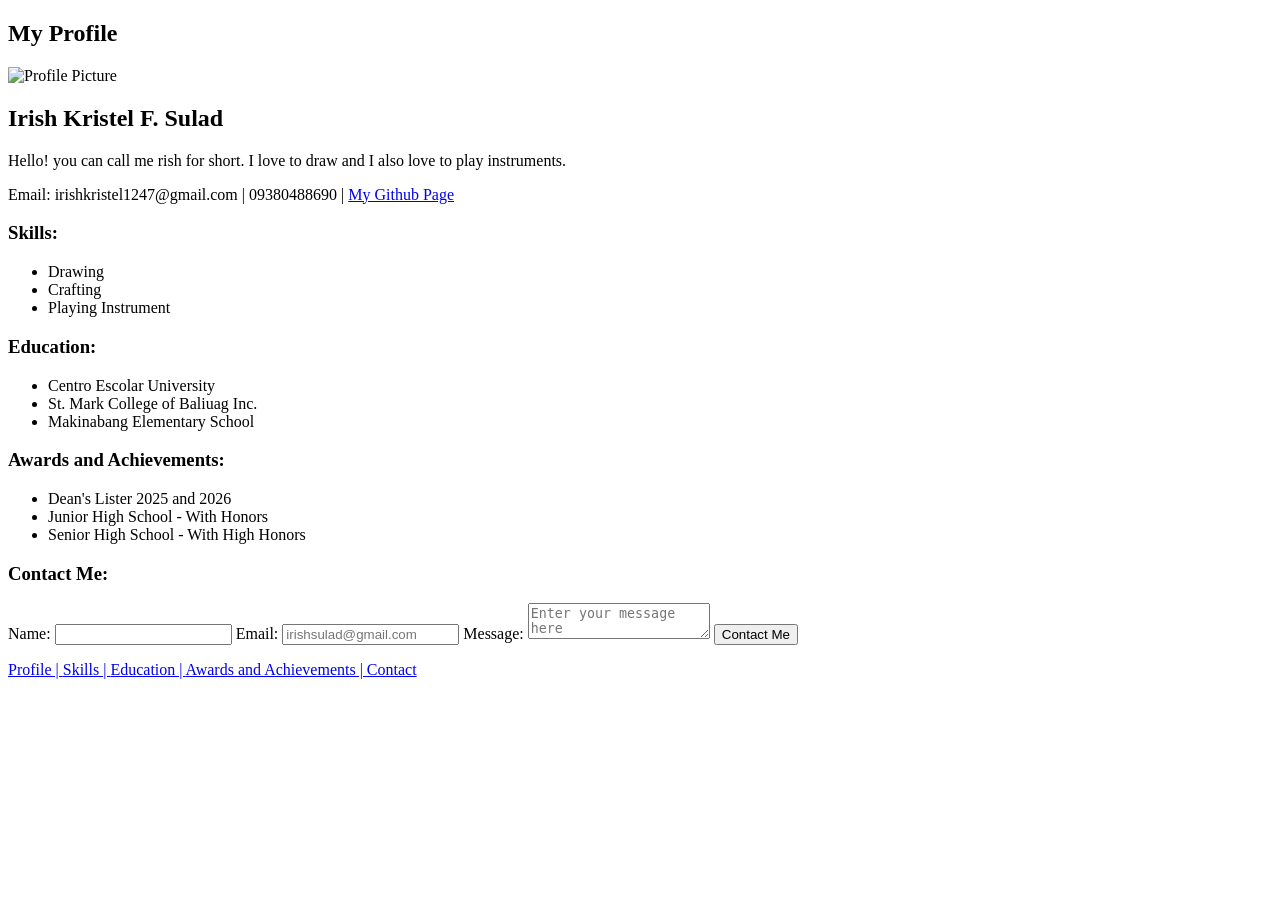
==== Prelim Exam/Build_a_Profile_Page.html @ 11f140a8 "try" ====
<!DOCTYPE html>
<html lang="en">

<head>
    <meta charset="UTF-8">
    <title>PRIN135-PrelimExam</title>
</head>

    <body>
        <section id='profile'>
            <h1>My Profile</h1>
            <img src="https://encrypted-tbn0.gstatic.com/images?q=tbn:ANd9GcRu5SX341aEwG1NtU-SRUDsrAXhOrLWBRkvR7FCFm7s1Q&s=10" alt="Profile Picture" width="200">
            <h2>Irish Kristel F. Sulad</h2>
            <p>Hello! you can call me rish for short. I love to draw and I also love to play instruments.<p>
            <p>Email: irishkristel1247@gmail.com | 09380488690 | <a href="https://sulad2432603-rishk.github.io/PRIN135-PrelimExam-Sulad/Prelim%20Exam/Build_a_Profile_Page.html">My Github Page</a><p> 
        </section>

        <section id="skills">
            <h3>Skills:</h3>
            <ul>
                <li>Drawing</li>
                <li>Crafting</li>
                <li>Playing Instrument</li>
            </ul>
        </section>

        <section id="eduaction">
            <h3>Education:</h3>
            <ul>
                <li>Centro Escolar University</li>
                <li>St. Mark College of Baliuag Inc.</li>
                <li>Makinabang Elementary School</li>
            </ul>
        </section>

        <section id="awards_and_achievements">
            <h3>Awards and Achievements:</h3>
            <ul>
                <li>Dean's Lister 2025 and 2026</li>
                <li>Junior High School - With Honors</li>
                <li>Senior High School - With High Honors</li>
            </ul>
        </section>

        <section id="contact">
            <h3>Contact Me:</h3>
            <form>
                <label for="name">Name: </label>
                <input type="text" id="name" required maxlength="25" palceholder="Irish Sulad">

                <label for="email">Email: </label>
                <input type="email" id="email" required maxlength="25" placeholder="irishsulad@gmail.com">

                <label for="name">Message: </label>
                <textarea width="120" height="100" placeholder="Enter your message here"></textarea>

                <button>Contact Me</button>
            </form>

        </section>

        <p><a href="#profile">Profile | <a href="#skills">Skills | <a href="#education">Education | <a href="#awards_and_achievements"> Awards and Achievements | <a href="contact">Contact</p>

    </body>
</html>
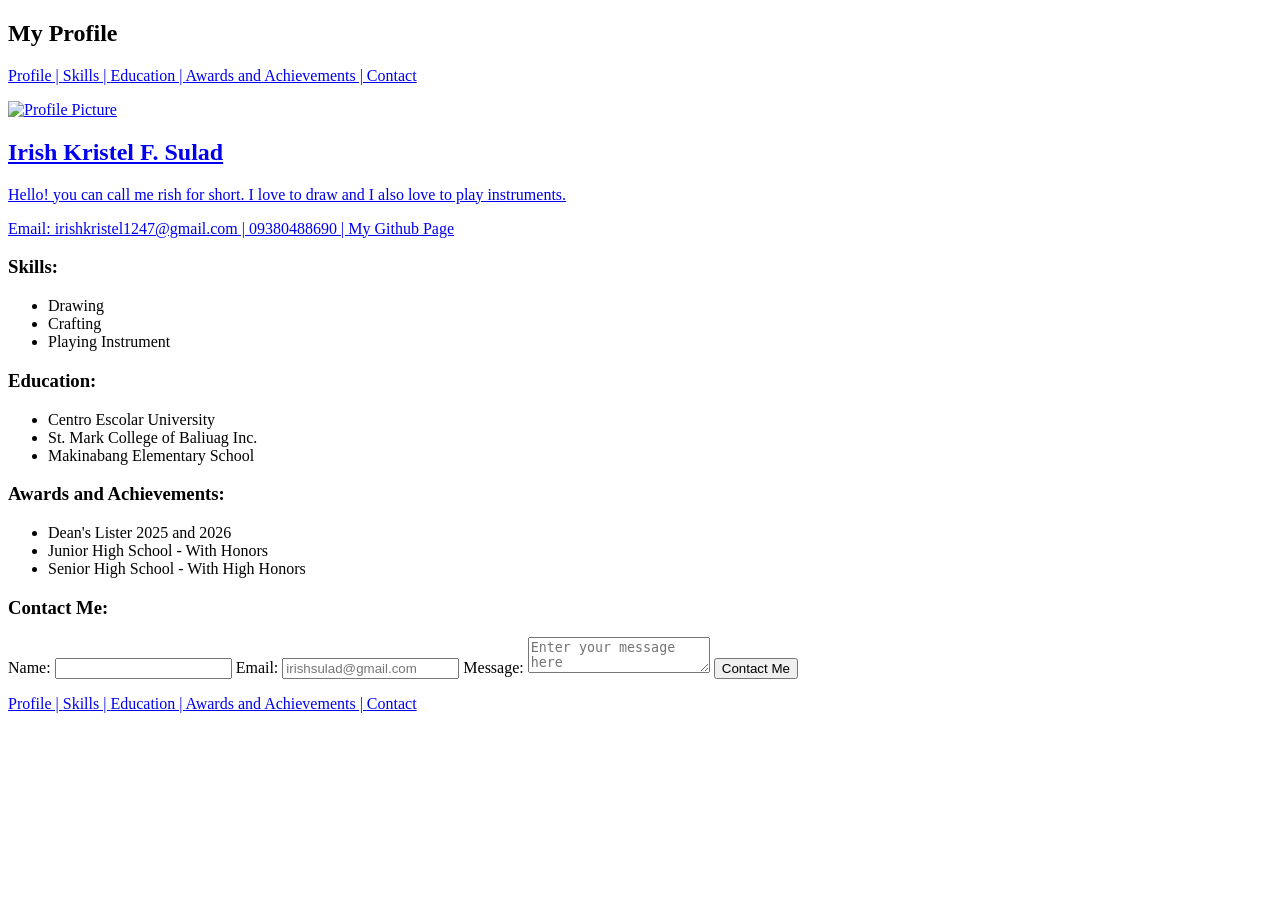
==== commit e6a18415: "try" ====
--- a/Prelim Exam/Build_a_Profile_Page.html
+++ b/Prelim Exam/Build_a_Profile_Page.html
@@ -9,6 +9,7 @@
     <body>
         <section id='profile'>
             <h1>My Profile</h1>
+            <p><a href="#profile">Profile | <a href="#skills">Skills | <a href="#education">Education | <a href="#awards_and_achievements"> Awards and Achievements | <a href="contact">Contact</p>
             <img src="https://encrypted-tbn0.gstatic.com/images?q=tbn:ANd9GcRu5SX341aEwG1NtU-SRUDsrAXhOrLWBRkvR7FCFm7s1Q&s=10" alt="Profile Picture" width="200">
             <h2>Irish Kristel F. Sulad</h2>
             <p>Hello! you can call me rish for short. I love to draw and I also love to play instruments.<p>
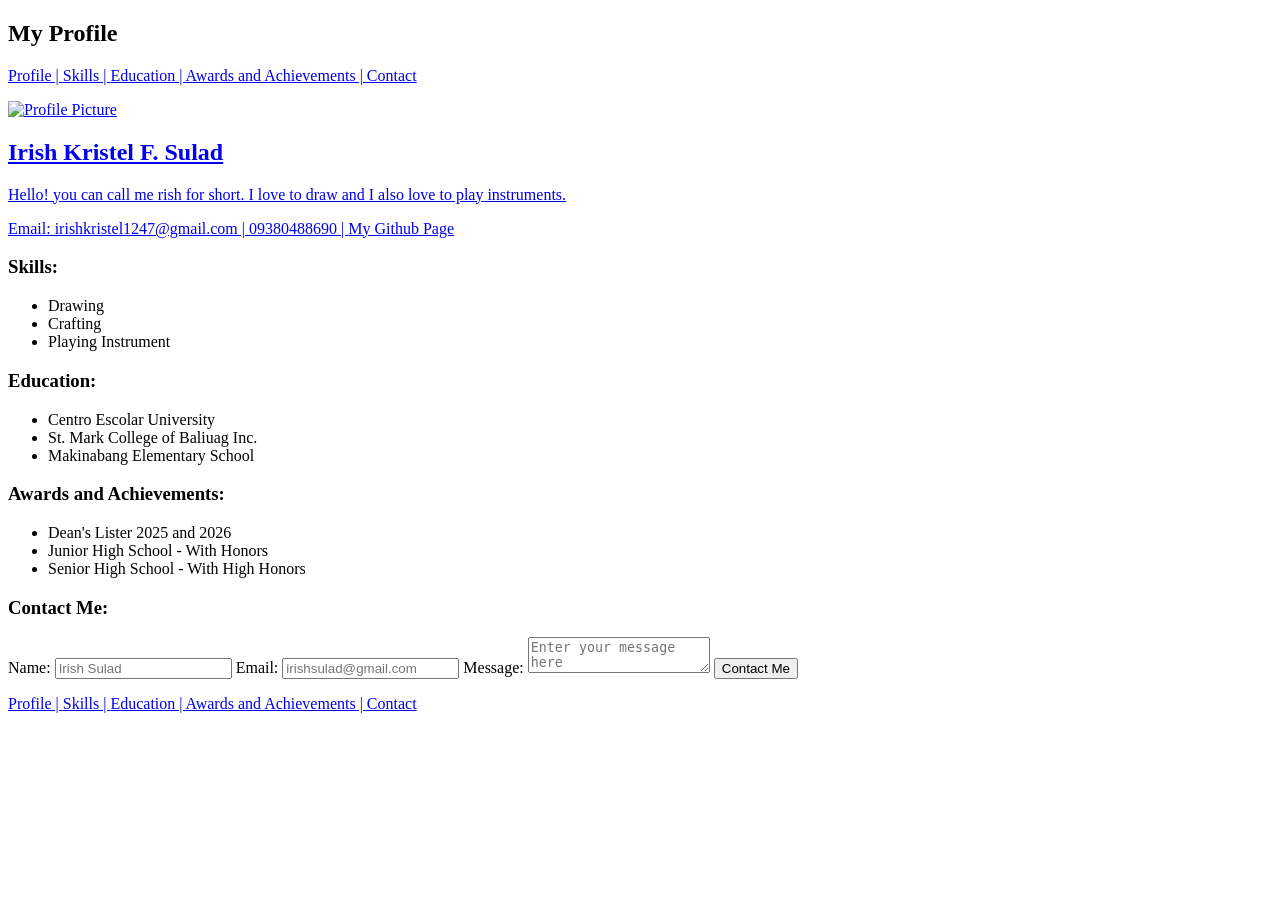
==== commit a3af7087: "try" ====
--- a/Prelim Exam/Build_a_Profile_Page.html
+++ b/Prelim Exam/Build_a_Profile_Page.html
@@ -47,7 +47,7 @@
             <h3>Contact Me:</h3>
             <form>
                 <label for="name">Name: </label>
-                <input type="text" id="name" required maxlength="25" palceholder="Irish Sulad">
+                <input type="text" id="name" required maxlength="25" placeholder="Irish Sulad">
 
                 <label for="email">Email: </label>
                 <input type="email" id="email" required maxlength="25" placeholder="irishsulad@gmail.com">
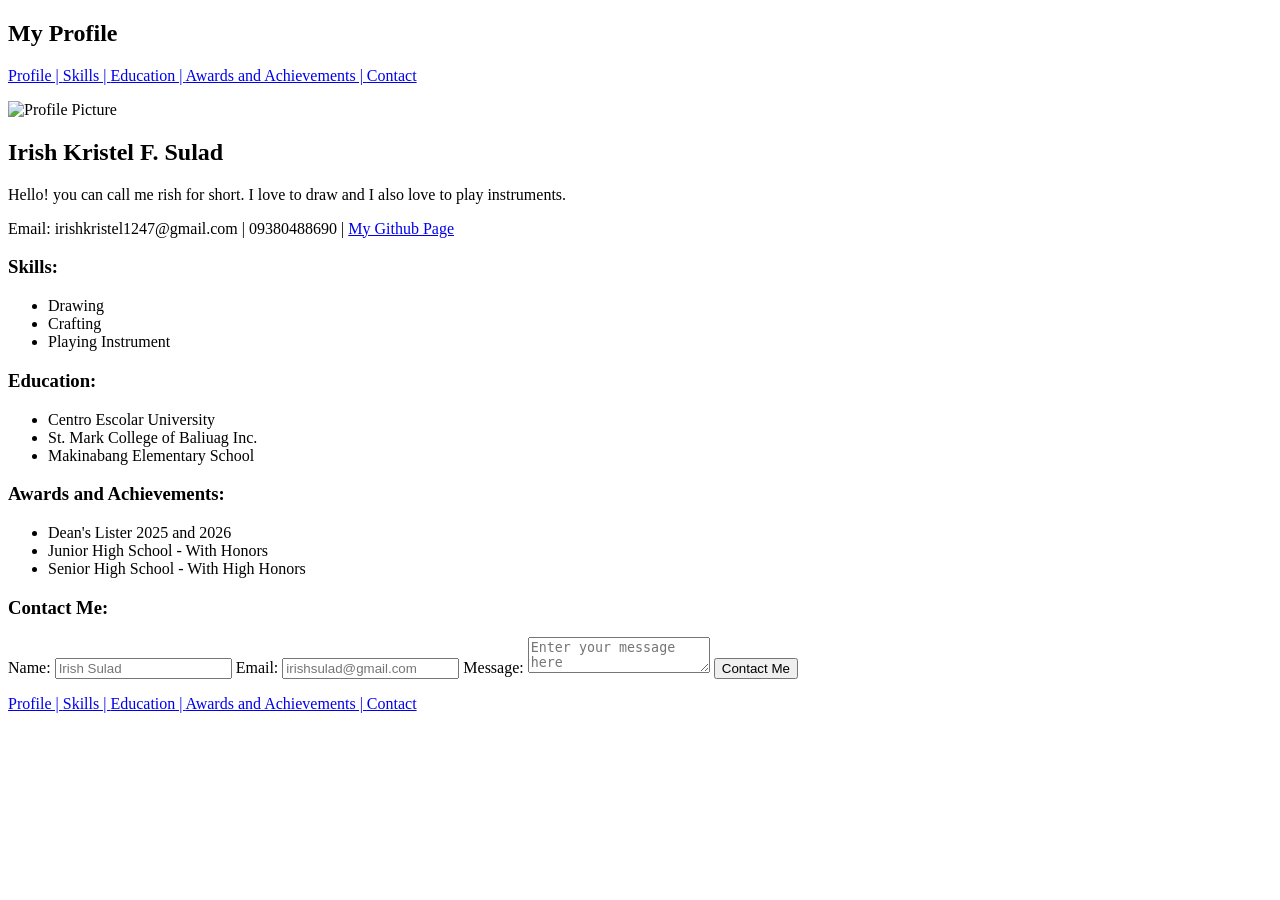
==== commit c07e3172: "try" ====
--- a/Prelim Exam/Build_a_Profile_Page.html
+++ b/Prelim Exam/Build_a_Profile_Page.html
@@ -9,7 +9,7 @@
     <body>
         <section id='profile'>
             <h1>My Profile</h1>
-            <p><a href="#profile">Profile | <a href="#skills">Skills | <a href="#education">Education | <a href="#awards_and_achievements"> Awards and Achievements | <a href="contact">Contact</p>
+            <p><a href="#profile">Profile | </a><a href="#skills">Skills | </a><a href="#education">Education | </a><a href="#awards_and_achievements">Awards and Achievements | </a><a href="contact">Contact</a></p>
             <img src="https://encrypted-tbn0.gstatic.com/images?q=tbn:ANd9GcRu5SX341aEwG1NtU-SRUDsrAXhOrLWBRkvR7FCFm7s1Q&s=10" alt="Profile Picture" width="200">
             <h2>Irish Kristel F. Sulad</h2>
             <p>Hello! you can call me rish for short. I love to draw and I also love to play instruments.<p>
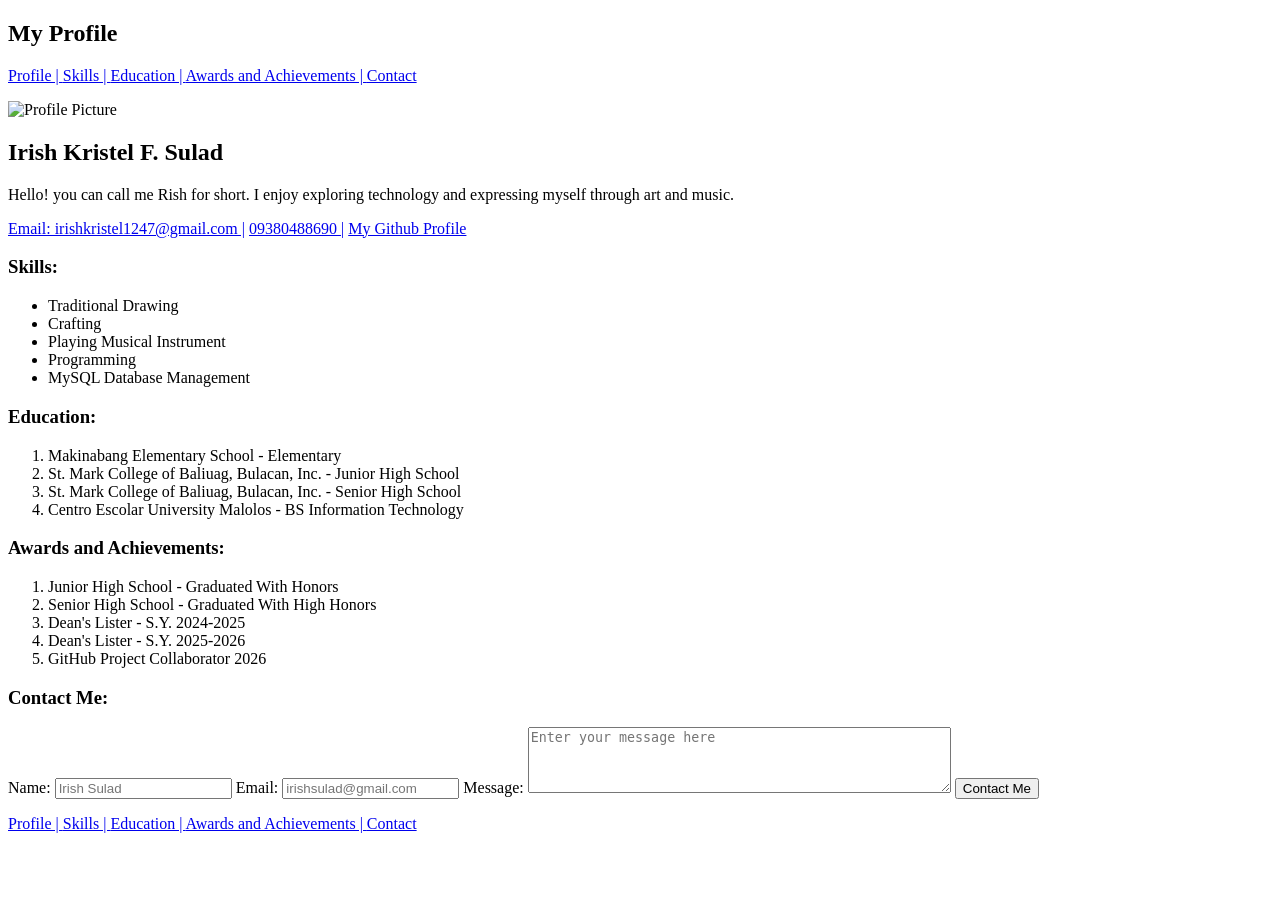
==== commit f7407f6a: "Merge pull request #1 from CEUMAL-PRIN135/Revised-PrelimExam Added GitHub Project Collaborator Achie" ====
--- a/Prelim Exam/Build_a_Profile_Page.html
+++ b/Prelim Exam/Build_a_Profile_Page.html
@@ -9,58 +9,66 @@
     <body>
         <section id='profile'>
             <h1>My Profile</h1>
-            <p><a href="#profile">Profile | </a><a href="#skills">Skills | </a><a href="#education">Education | </a><a href="#awards_and_achievements">Awards and Achievements | </a><a href="contact">Contact</a></p>
-            <img src="https://encrypted-tbn0.gstatic.com/images?q=tbn:ANd9GcRu5SX341aEwG1NtU-SRUDsrAXhOrLWBRkvR7FCFm7s1Q&s=10" alt="Profile Picture" width="200">
+            <nav>
+                <p><a href="#profile">Profile | </a><a href="#skills">Skills | </a><a href="#education">Education | </a><a href="#awards_and_achievements">Awards and Achievements | </a><a href="#contact">Contact</a></p>
+            </nav>
+            <img src="https://i.pinimg.com/736x/58/3b/5f/583b5f09d35b386ade5c5c106c2666d4.jpg" alt="Profile Picture" width="200">
             <h2>Irish Kristel F. Sulad</h2>
-            <p>Hello! you can call me rish for short. I love to draw and I also love to play instruments.<p>
-            <p>Email: irishkristel1247@gmail.com | 09380488690 | <a href="https://sulad2432603-rishk.github.io/PRIN135-PrelimExam-Sulad/Prelim%20Exam/Build_a_Profile_Page.html">My Github Page</a><p> 
+            <p>Hello! you can call me Rish for short. I enjoy exploring technology and expressing myself through art and music.</p>
+            <p><a href="mailto:irishkristel1247@gmail.com">Email: irishkristel1247@gmail.com |</a> <a href="tel:+639380488690">09380488690 |</a> <a href="https://github.com/sulad2432603-rishk" target="_blank">My Github Profile</a></p> 
         </section>
 
         <section id="skills">
             <h3>Skills:</h3>
             <ul>
-                <li>Drawing</li>
+                <li>Traditional Drawing</li>
                 <li>Crafting</li>
-                <li>Playing Instrument</li>
+                <li>Playing Musical Instrument</li>
+                <li>Programming</li>
+                <li>MySQL Database Management</li>
             </ul>
         </section>
 
-        <section id="eduaction">
+        <section id="education">
             <h3>Education:</h3>
-            <ul>
-                <li>Centro Escolar University</li>
-                <li>St. Mark College of Baliuag Inc.</li>
-                <li>Makinabang Elementary School</li>
-            </ul>
+            <ol>
+                <li>Makinabang Elementary School - Elementary</li>
+                <li>St. Mark College of Baliuag, Bulacan, Inc. - Junior High School</li>
+                <li>St. Mark College of Baliuag, Bulacan, Inc. - Senior High School</li>
+                <li>Centro Escolar University Malolos - BS Information Technology</li>
+            </ol>
         </section>
 
         <section id="awards_and_achievements">
             <h3>Awards and Achievements:</h3>
-            <ul>
-                <li>Dean's Lister 2025 and 2026</li>
-                <li>Junior High School - With Honors</li>
-                <li>Senior High School - With High Honors</li>
-            </ul>
+            <ol>
+                <li>Junior High School - Graduated With Honors</li>
+                <li>Senior High School - Graduated With High Honors</li>
+                <li>Dean's Lister - S.Y. 2024-2025</li>
+                <li>Dean's Lister - S.Y. 2025-2026</li>
+                <li>GitHub Project Collaborator 2026</li>
+            </ol>
         </section>
 
         <section id="contact">
             <h3>Contact Me:</h3>
             <form>
                 <label for="name">Name: </label>
-                <input type="text" id="name" required maxlength="25" placeholder="Irish Sulad">
+                <input type="text" id="name" required maxlength="25" placeholder="Irish Sulad" name="name">
 
                 <label for="email">Email: </label>
-                <input type="email" id="email" required maxlength="25" placeholder="irishsulad@gmail.com">
+                <input type="email" id="email" required maxlength="25" placeholder="irishsulad@gmail.com" name="email">
 
-                <label for="name">Message: </label>
-                <textarea width="120" height="100" placeholder="Enter your message here"></textarea>
+                <label for="message">Message: </label>
+                <textarea id="message" rows="4" cols="50" maxlength="255" name="message" placeholder="Enter your message here"></textarea>
 
-                <button>Contact Me</button>
+                <button type="submit">Contact Me</button>
             </form>
-
         </section>
 
-        <p><a href="#profile">Profile | <a href="#skills">Skills | <a href="#education">Education | <a href="#awards_and_achievements"> Awards and Achievements | <a href="contact">Contact</p>
+        <nav>
+            <p><a href="#profile">Profile | </a><a href="#skills">Skills | </a><a href="#education">Education | </a><a href="#awards_and_achievements"> Awards and Achievements | </a><a href="#contact">Contact</a></p>
+        </nav>
 
     </body>
 </html>
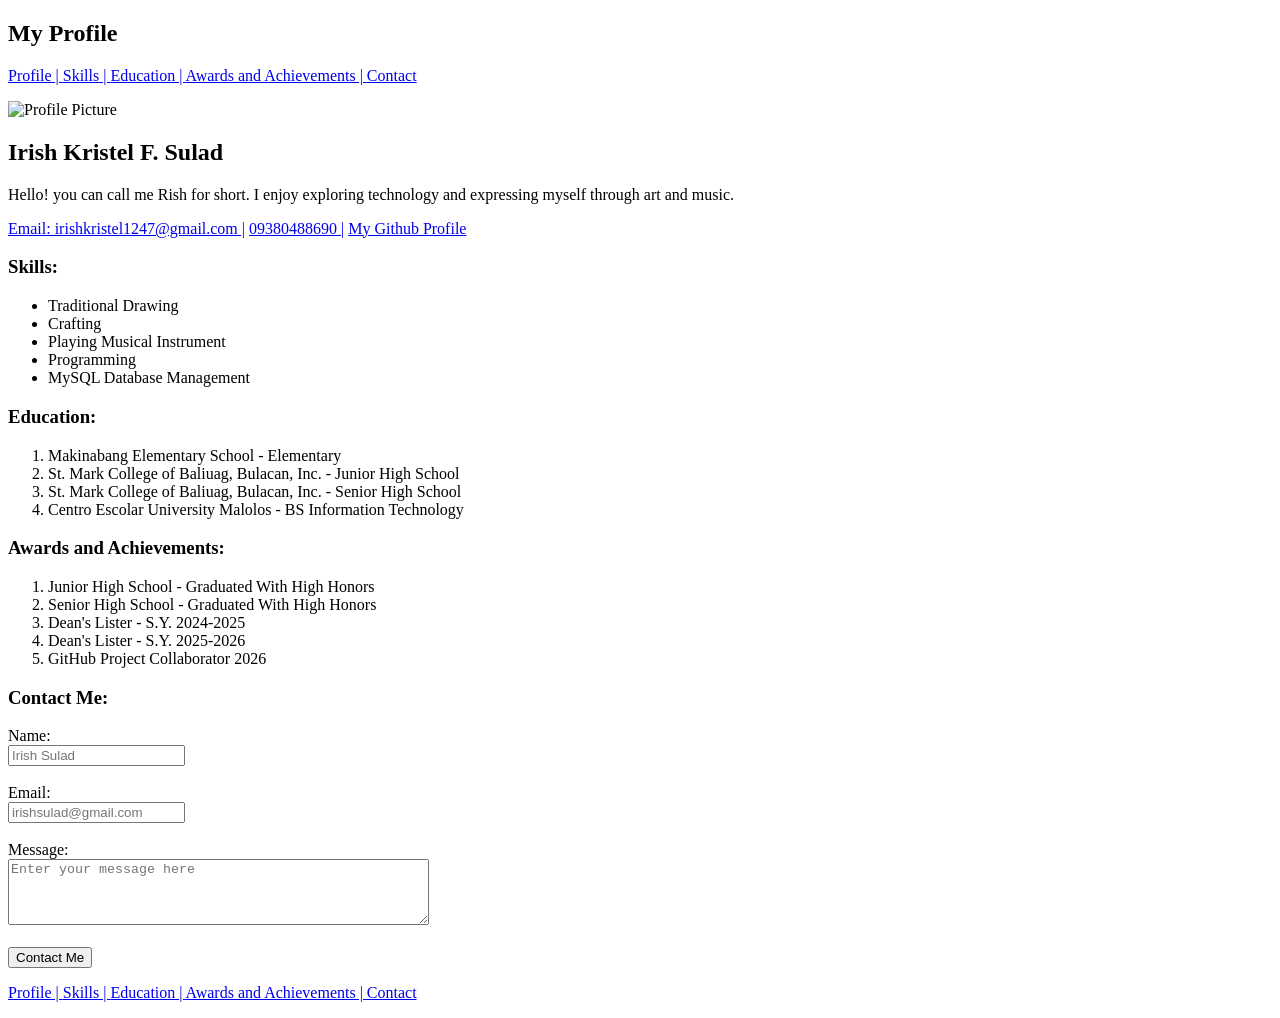
==== commit ed4294a4: "chicken" ====
--- a/Prelim Exam/Build_a_Profile_Page.html
+++ b/Prelim Exam/Build_a_Profile_Page.html
@@ -12,7 +12,7 @@
             <nav>
                 <p><a href="#profile">Profile | </a><a href="#skills">Skills | </a><a href="#education">Education | </a><a href="#awards_and_achievements">Awards and Achievements | </a><a href="#contact">Contact</a></p>
             </nav>
-            <img src="https://i.pinimg.com/736x/58/3b/5f/583b5f09d35b386ade5c5c106c2666d4.jpg" alt="Profile Picture" width="200">
+            <img src="https://i.pinimg.com/736x/ba/a2/f1/baa2f1d8e799b3156d6988eab27b4d9d.jpg" alt="Profile Picture" width="250">
             <h2>Irish Kristel F. Sulad</h2>
             <p>Hello! you can call me Rish for short. I enjoy exploring technology and expressing myself through art and music.</p>
             <p><a href="mailto:irishkristel1247@gmail.com">Email: irishkristel1247@gmail.com |</a> <a href="tel:+639380488690">09380488690 |</a> <a href="https://github.com/sulad2432603-rishk" target="_blank">My Github Profile</a></p> 
@@ -42,7 +42,7 @@
         <section id="awards_and_achievements">
             <h3>Awards and Achievements:</h3>
             <ol>
-                <li>Junior High School - Graduated With Honors</li>
+                <li>Junior High School - Graduated With High Honors</li>
                 <li>Senior High School - Graduated With High Honors</li>
                 <li>Dean's Lister - S.Y. 2024-2025</li>
                 <li>Dean's Lister - S.Y. 2025-2026</li>
@@ -53,14 +53,14 @@
         <section id="contact">
             <h3>Contact Me:</h3>
             <form>
-                <label for="name">Name: </label>
-                <input type="text" id="name" required maxlength="25" placeholder="Irish Sulad" name="name">
+                <label for="name">Name: </label><br>
+                <input type="text" id="name" required maxlength="25" placeholder="Irish Sulad" name="name"><br><br>
 
-                <label for="email">Email: </label>
-                <input type="email" id="email" required maxlength="25" placeholder="irishsulad@gmail.com" name="email">
+                <label for="email">Email: </label><br>
+                <input type="email" id="email" required maxlength="25" placeholder="irishsulad@gmail.com" name="email"><br><br>
 
-                <label for="message">Message: </label>
-                <textarea id="message" rows="4" cols="50" maxlength="255" name="message" placeholder="Enter your message here"></textarea>
+                <label for="message">Message:</label><br>
+                <textarea id="message" rows="4" cols="50" maxlength="255" name="message" placeholder="Enter your message here"></textarea><br><br>
 
                 <button type="submit">Contact Me</button>
             </form>
